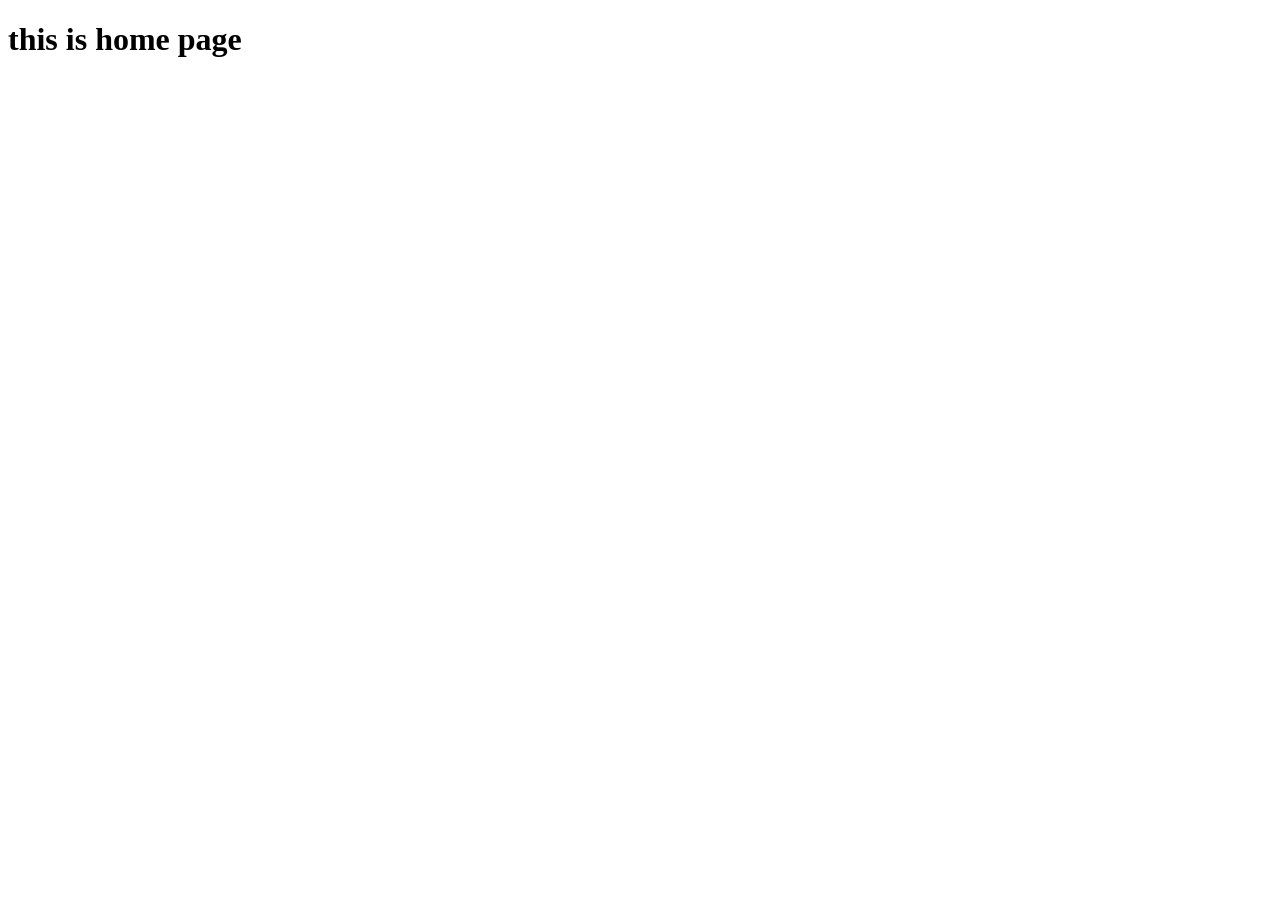
==== index.html @ b8b8f517 "add new files" ====
<!DOCTYPE html>
<html lang="en">
<head>
    <meta charset="UTF-8">
    <meta name="viewport" content="width=device-width, initial-scale=1.0">
    <title>Document</title>
</head>
<body>
    <h1>this is home page</h1>
</body>
</html>
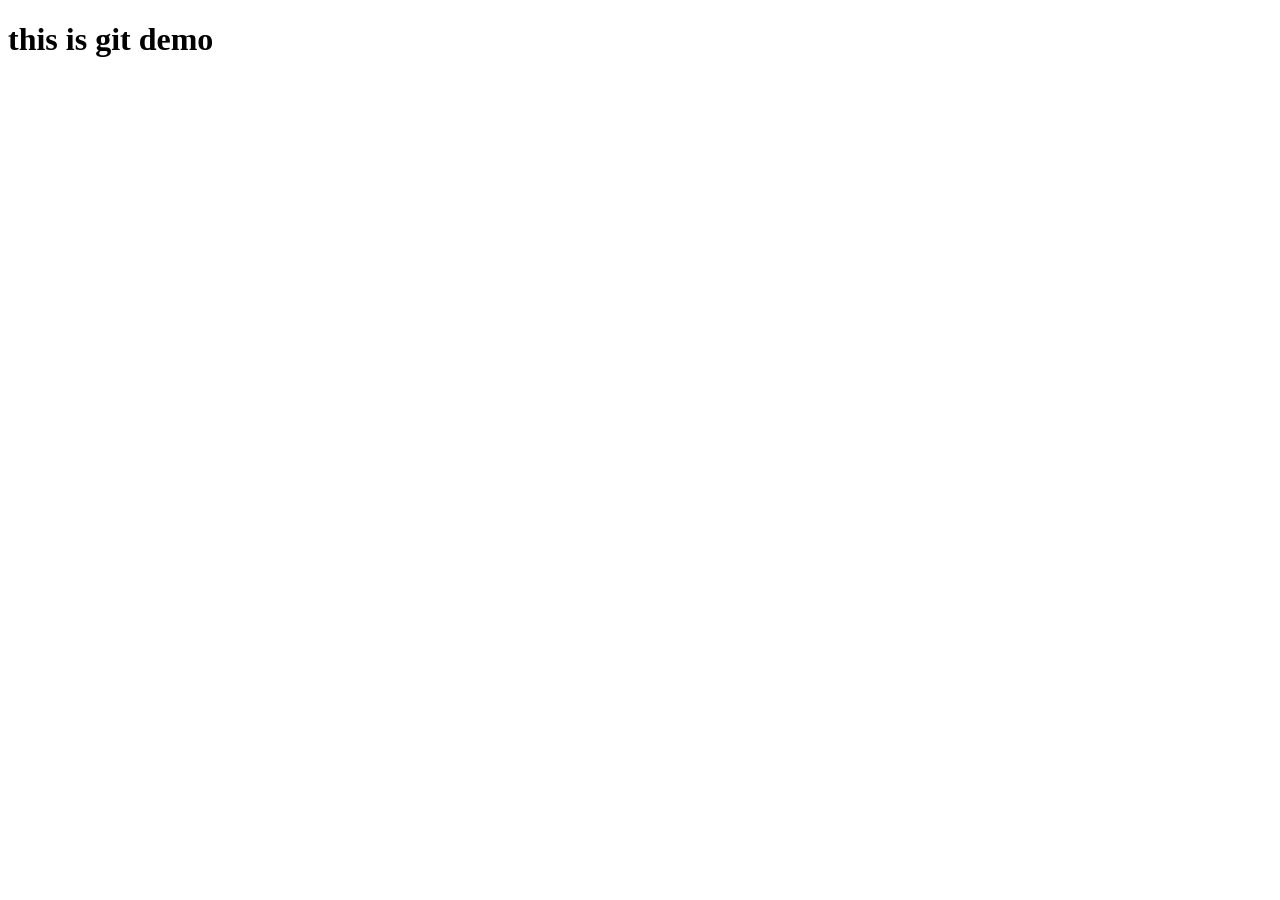
==== commit 6f65504d: "add my files" ====
--- a/index.html
+++ b/index.html
@@ -6,6 +6,6 @@
     <title>Document</title>
 </head>
 <body>
-    <h1>this is home page</h1>
+    <h1>this is git demo</h1>
 </body>
-</html>
+</html>
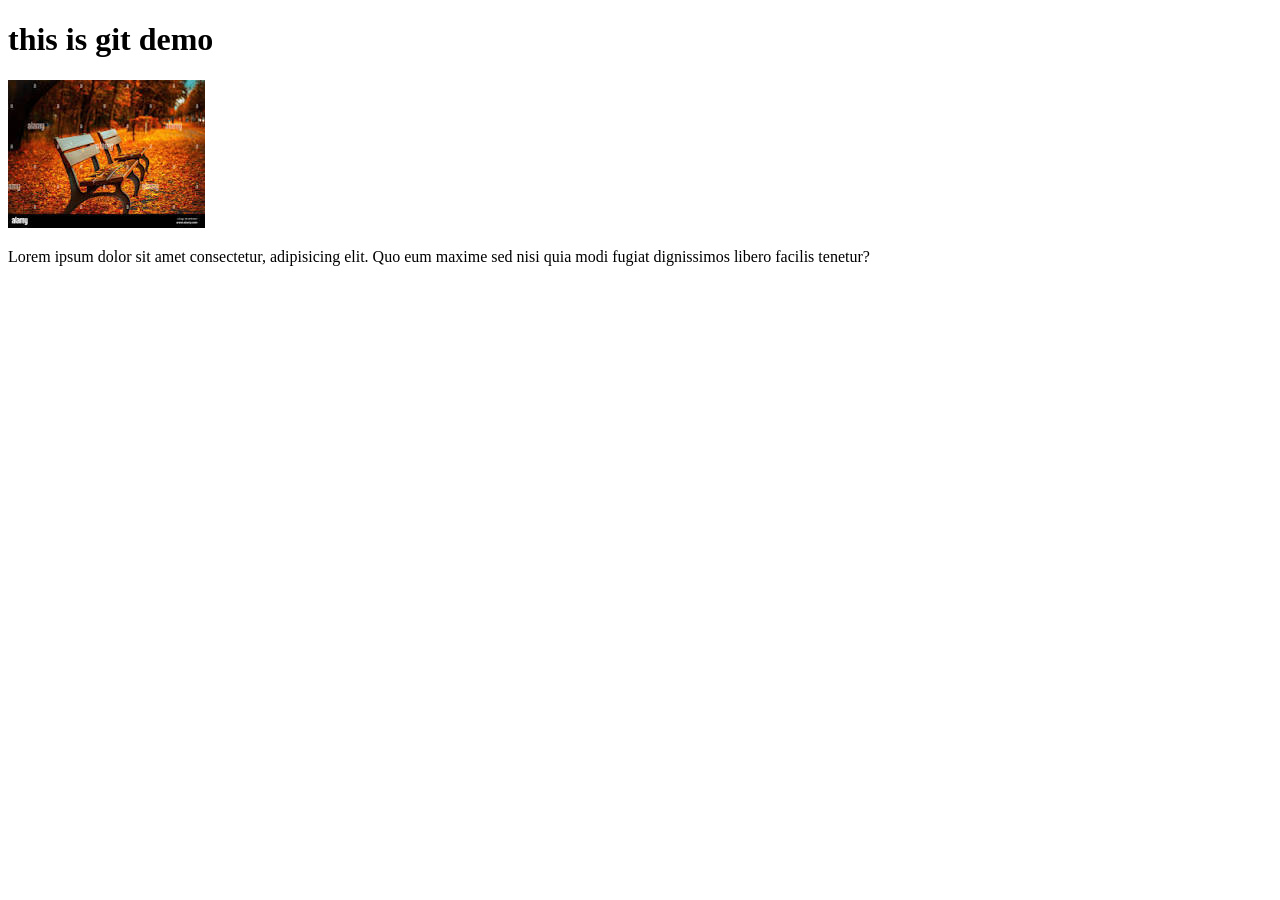
==== commit faca6711: "add my files" ====
--- a/index.html
+++ b/index.html
@@ -1,11 +1,17 @@
 <!DOCTYPE html>
 <html lang="en">
+
 <head>
     <meta charset="UTF-8">
     <meta name="viewport" content="width=device-width, initial-scale=1.0">
     <title>Document</title>
 </head>
+
 <body>
     <h1>this is git demo</h1>
+    <img src="bench image.jpg" alt="">
+    <p>Lorem ipsum dolor sit amet consectetur, adipisicing elit. Quo eum maxime sed nisi quia modi fugiat dignissimos
+        libero facilis tenetur?</p> 
 </body>
+
 </html>
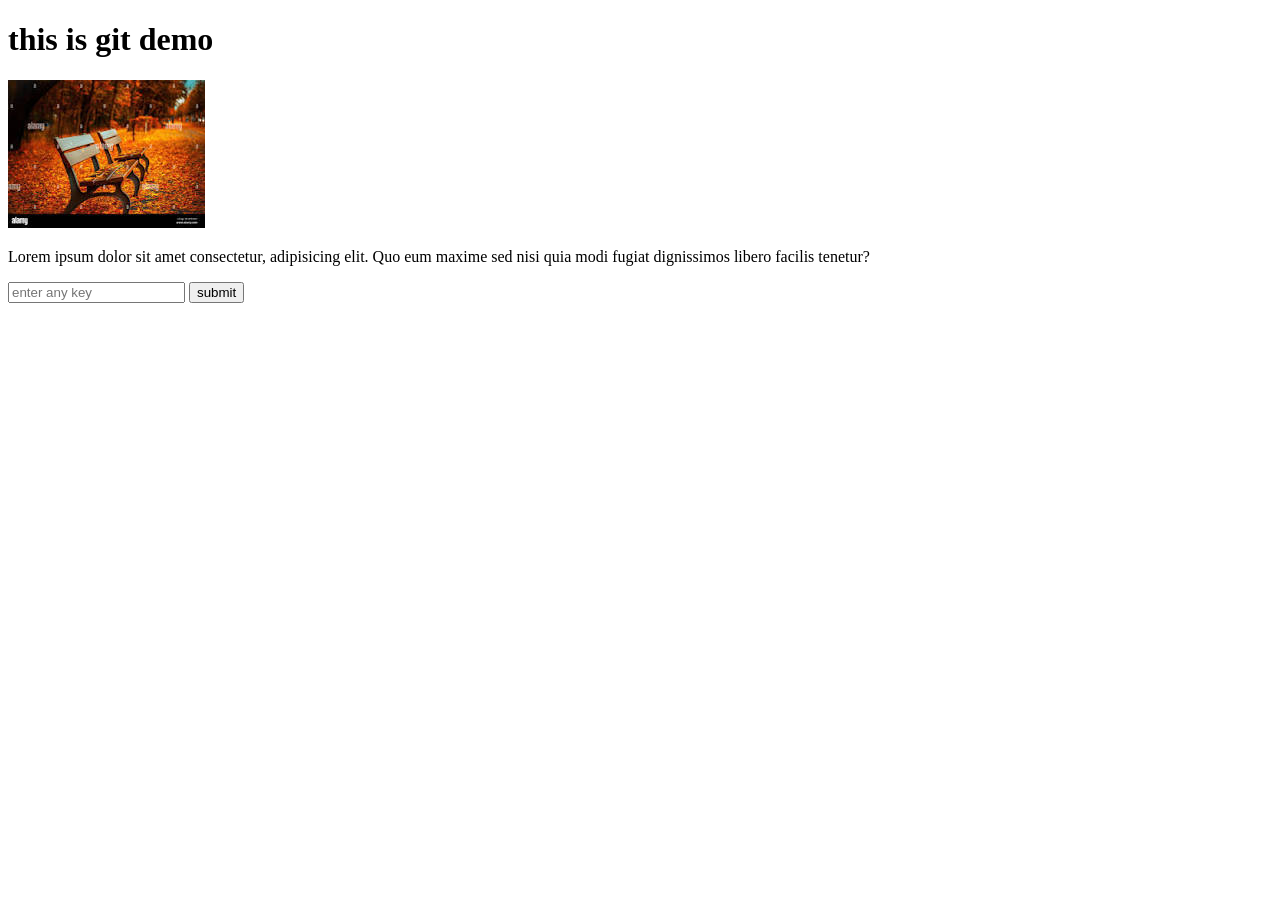
==== commit 101e1f47: "add my file" ====
--- a/index.html
+++ b/index.html
@@ -12,6 +12,8 @@
     <img src="bench image.jpg" alt="">
     <p>Lorem ipsum dolor sit amet consectetur, adipisicing elit. Quo eum maxime sed nisi quia modi fugiat dignissimos
         libero facilis tenetur?</p> 
+        <input type="text"placeholder="enter any key">
+        <button>submit</button>
 </body>
 
 </html>
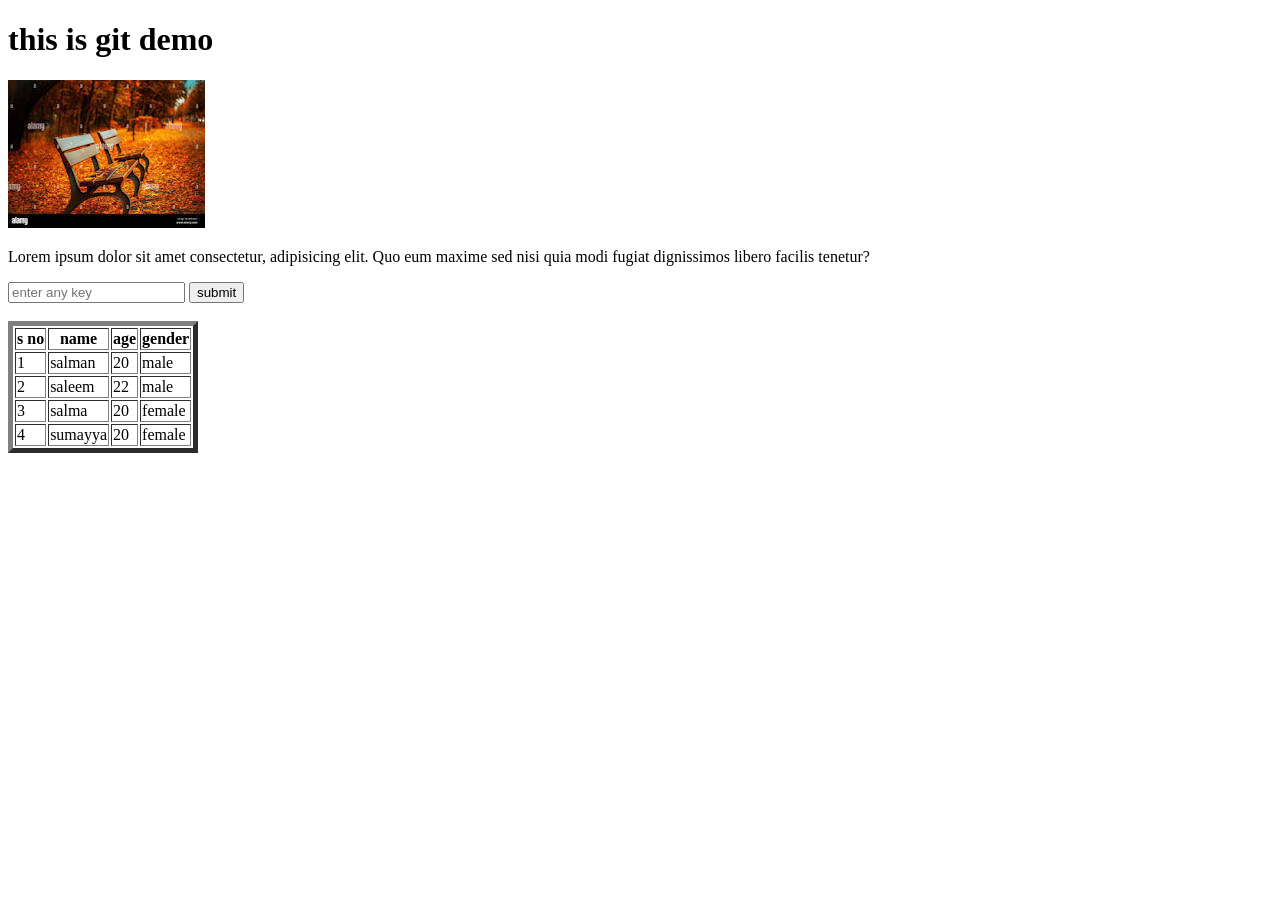
==== commit bbd1d487: "add these files" ====
--- a/index.html
+++ b/index.html
@@ -14,6 +14,44 @@
         libero facilis tenetur?</p> 
         <input type="text"placeholder="enter any key">
         <button>submit</button>
+        <br>
+        <br>
+        <table border="5">
+            <thead>
+                <tr>
+                    <th>s no</th>
+                    <th>name</th>
+                    <th>age</th>
+                    <th>gender</th>
+                </tr>
+            </thead>
+            <tbody>
+                <tr>
+                    <td>1</td>
+                    <td>salman</td>
+                    <td>20</td>
+                    <td>male</td>
+                </tr>
+                <tr>
+                    <td>2</td>
+                    <td>saleem</td>
+                    <td>22</td>
+                    <td>male</td>
+                </tr>
+                <tr>
+                    <td>3</td>
+                    <td>salma</td>
+                    <td>20</td>
+                    <td>female</td>
+                </tr>
+                <tr>
+                    <td>4</td>
+                    <td>sumayya</td>
+                    <td>20</td>
+                    <td>female</td>
+                </tr>
+            </tbody>
+        </table>
 </body>
 
 </html>
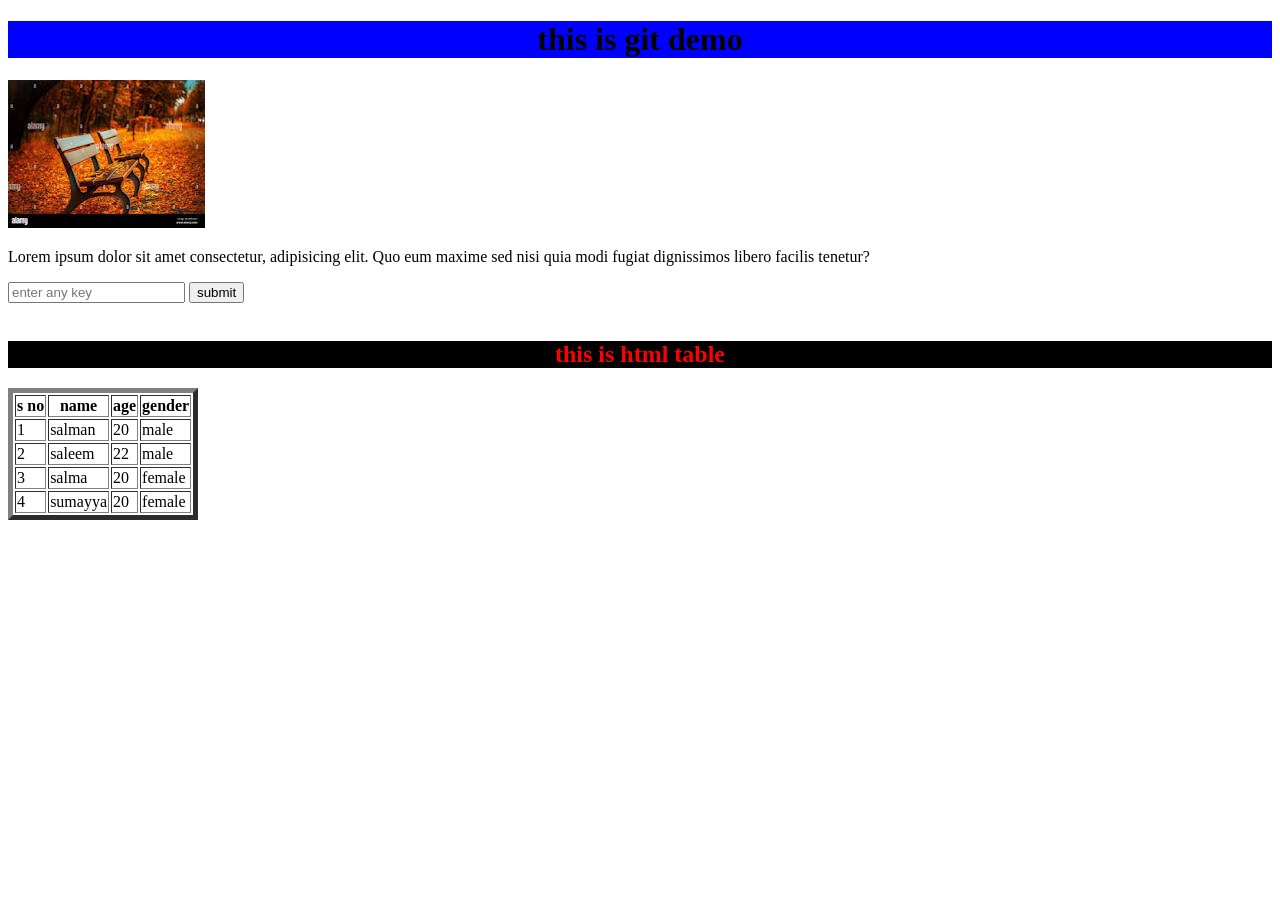
==== commit c0d0ec93: "add these changes" ====
--- a/index.html
+++ b/index.html
@@ -5,6 +5,7 @@
     <meta charset="UTF-8">
     <meta name="viewport" content="width=device-width, initial-scale=1.0">
     <title>Document</title>
+    <link rel="stylesheet" href="style.css">
 </head>
 
 <body>
@@ -16,6 +17,7 @@
         <button>submit</button>
         <br>
         <br>
+        <h2>this is html table</h2>
         <table border="5">
             <thead>
                 <tr>
--- a/style.css
+++ b/style.css
@@ -0,0 +1,11 @@
+h1{
+    background-color: blue;
+    color: black;
+    text-align: center;
+
+}
+h2{
+    background-color: black;
+    color: red;
+    text-align: center;
+}
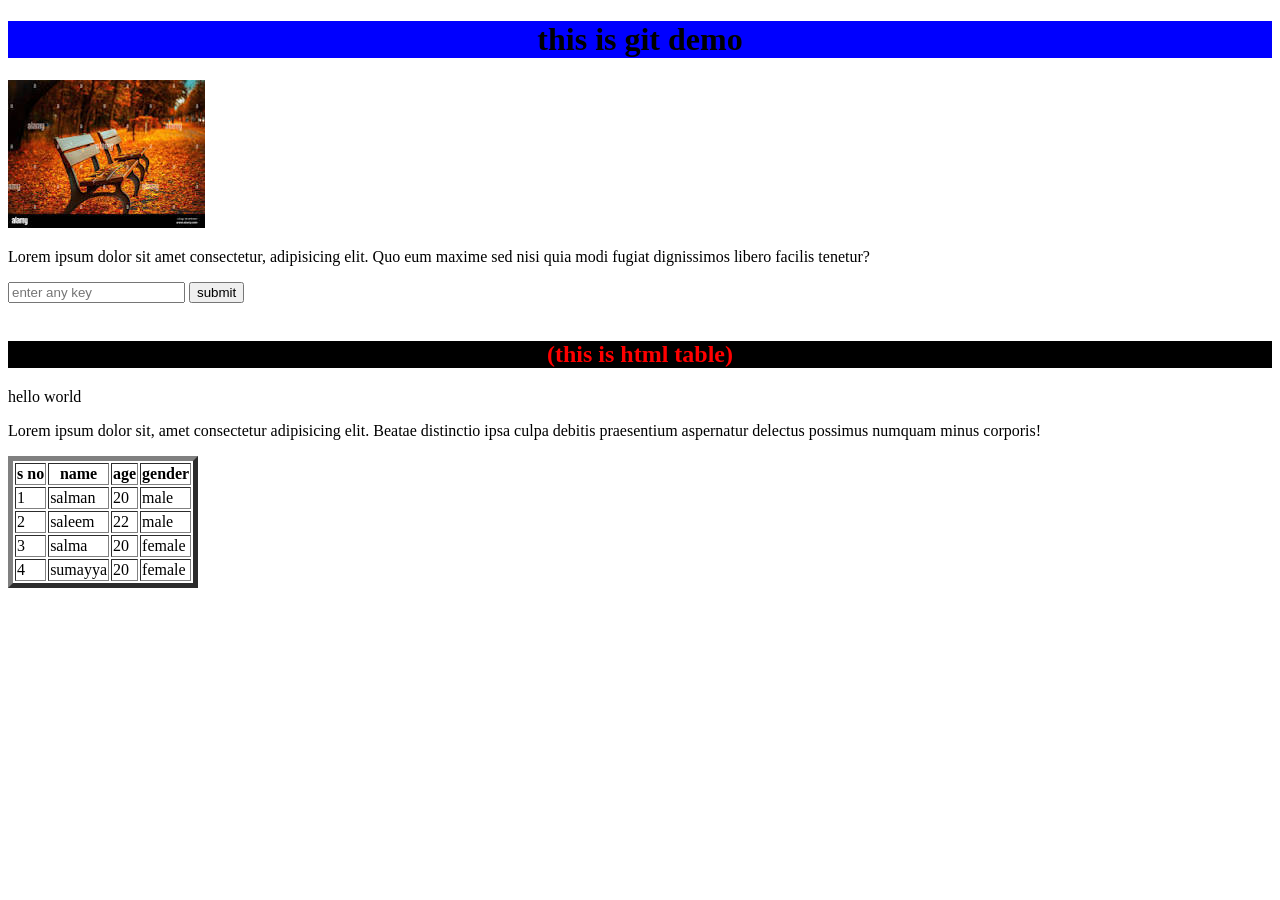
==== commit 602247bb: "add this html changes" ====
--- a/index.html
+++ b/index.html
@@ -12,48 +12,51 @@
     <h1>this is git demo</h1>
     <img src="bench image.jpg" alt="">
     <p>Lorem ipsum dolor sit amet consectetur, adipisicing elit. Quo eum maxime sed nisi quia modi fugiat dignissimos
-        libero facilis tenetur?</p> 
-        <input type="text"placeholder="enter any key">
-        <button>submit</button>
-        <br>
-        <br>
-        <h2>this is html table</h2>
-        <table border="5">
-            <thead>
-                <tr>
-                    <th>s no</th>
-                    <th>name</th>
-                    <th>age</th>
-                    <th>gender</th>
-                </tr>
-            </thead>
-            <tbody>
-                <tr>
-                    <td>1</td>
-                    <td>salman</td>
-                    <td>20</td>
-                    <td>male</td>
-                </tr>
-                <tr>
-                    <td>2</td>
-                    <td>saleem</td>
-                    <td>22</td>
-                    <td>male</td>
-                </tr>
-                <tr>
-                    <td>3</td>
-                    <td>salma</td>
-                    <td>20</td>
-                    <td>female</td>
-                </tr>
-                <tr>
-                    <td>4</td>
-                    <td>sumayya</td>
-                    <td>20</td>
-                    <td>female</td>
-                </tr>
-            </tbody>
-        </table>
+        libero facilis tenetur?</p>
+    <input type="text" placeholder="enter any key">
+    <button>submit</button>
+    <br>
+    <br>
+    <h2>(this is html table)</h2>
+    <p>hello world</p>
+    <p>Lorem ipsum dolor sit, amet consectetur adipisicing elit. Beatae distinctio ipsa culpa debitis praesentium
+        aspernatur delectus possimus numquam minus corporis!</p>
+    <table border="5">
+        <thead>
+            <tr>
+                <th>s no</th>
+                <th>name</th>
+                <th>age</th>
+                <th>gender</th>
+            </tr>
+        </thead>
+        <tbody>
+            <tr>
+                <td>1</td>
+                <td>salman</td>
+                <td>20</td>
+                <td>male</td>
+            </tr>
+            <tr>
+                <td>2</td>
+                <td>saleem</td>
+                <td>22</td>
+                <td>male</td>
+            </tr>
+            <tr>
+                <td>3</td>
+                <td>salma</td>
+                <td>20</td>
+                <td>female</td>
+            </tr>
+            <tr>
+                <td>4</td>
+                <td>sumayya</td>
+                <td>20</td>
+                <td>female</td>
+            </tr>
+        </tbody>
+    </table>
 </body>
 
 </html>
